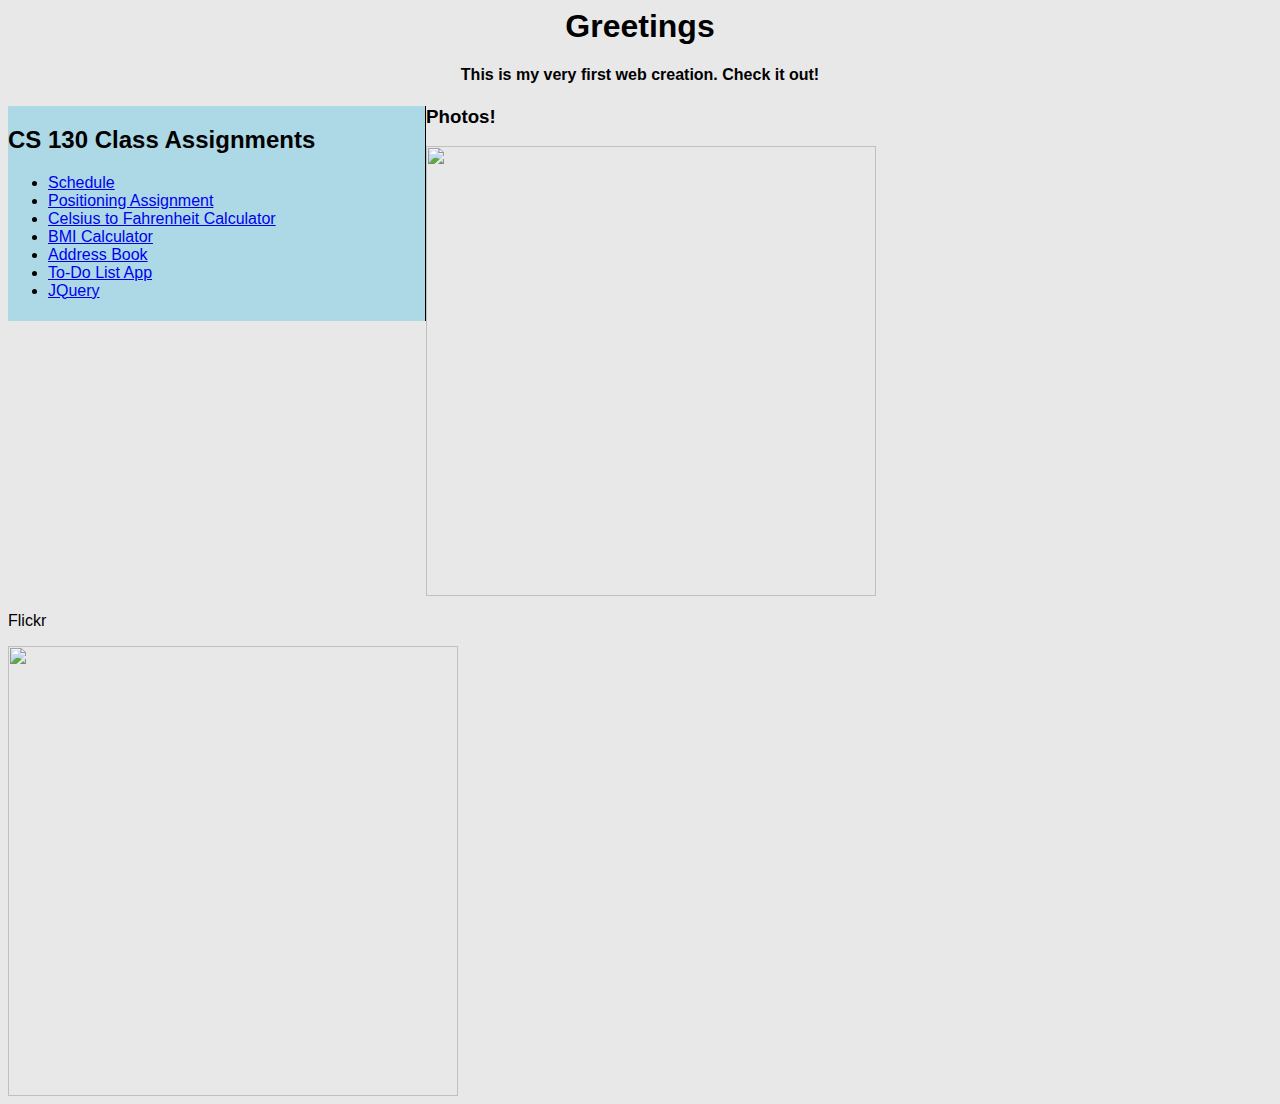
==== index.html @ 8c9910e9 "Merge pull request #7 from millro04/hacktoberfest" ====
<html>
  <head>

  <link rel="stylesheet" type="text/css" href="site1.css" >
  <script src="https://ajax.googleapis.com/ajax/libs/jquery/1.12.0/jquery.min.js"></script>
  <script>
    $(document).ready(function(){

      $("#aboutme").click(function(){
          $("#hiddenpar").slideToggle("slow");
      });


      $("#slide").mouseenter(function(){
          $(this).slideUp(200);
        });

    $("#slide").mouseleave(function(){
      $(this).slideDown(200);
    });

});





  </script>


  <style>


    aside { float:left;
            width: 33%;
            height: 215px;
            background-color:LightBlue;
            border-right:solid black 1.5px;
            }

  strong {float:left;
          width:66.85%;
          height: 215px;
          background-color:LightBlue;

  }





 #slide {margin: 0 auto;
        width: 350px;
        height: 270px;
        border: solid black 2.0px;

      }







  .center{text-align:center;
  }

  #hiddenpar{color: 'Green';
}

  #aboutme{color: 'Purple';
  }






  </style>

    <title>Robert Kyle Miller</title>



  </head>










  <body>
     <h1>Greetings</h1>
     <h4 class="center">This is my very first web creation. Check it out!</h4>

  <aside>
   <h2>CS 130 Class Assignments</h2>
      <ul>
        <li><a href="schedule.html">Schedule</a></li>
        <li><a href="positioning.html">Positioning Assignment</a></li>
        <li><a href="celsius.html">Celsius to Fahrenheit Calculator</a></li>
        <li><a href="BMI.html">BMI Calculator</a></li>
        <li><a href="addressbook.html">Address Book</a></li>
        <li><a href="todolist.html">To-Do List App</a></li>
        <li><a href="testJQuery.html">JQuery</a></li>
      </ul>
    </aside>




      <h3>Photos!</h3>
      <img src="https://scontent-lga3-1.xx.fbcdn.net/hphotos-xtp1/t31.0-8/12308102_792935030832029_6338443999853474836_o.jpg" height="450px">
      <p>Flickr</p>
      <img src="https://farm8.staticflickr.com/7376/12496158665_03e1b5ca88_b.jpg" height="450px">








  </body>





</html>
---- site1.css ----
body{background-color: rgb(232,232,232);
  font-family:sans-serif;
      }
      
      h1{text-align:center;
      }
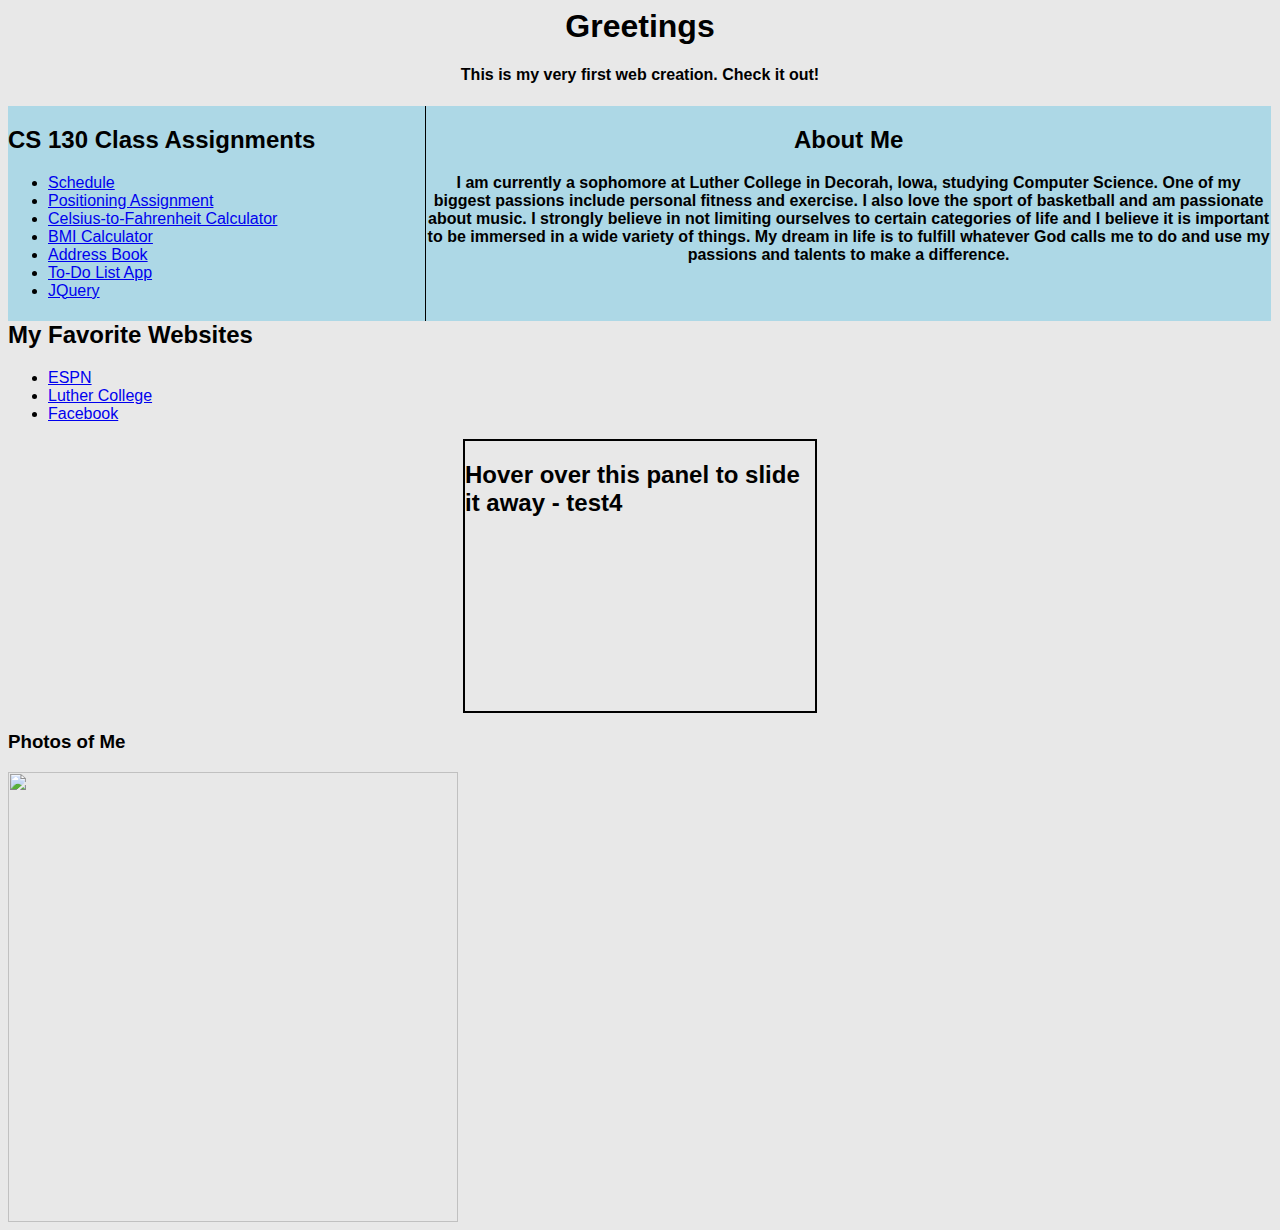
==== commit 134fc69c: "Minor fix" ====
--- a/index.html
+++ b/index.html
@@ -94,6 +94,7 @@
 
 
   <body>
+
      <h1>Greetings</h1>
      <h4 class="center">This is my very first web creation. Check it out!</h4>
 
@@ -102,7 +103,7 @@
       <ul>
         <li><a href="schedule.html">Schedule</a></li>
         <li><a href="positioning.html">Positioning Assignment</a></li>
-        <li><a href="celsius.html">Celsius to Fahrenheit Calculator</a></li>
+        <li><a href="celsius.html">Celsius-to-Fahrenheit Calculator</a></li>
         <li><a href="BMI.html">BMI Calculator</a></li>
         <li><a href="addressbook.html">Address Book</a></li>
         <li><a href="todolist.html">To-Do List App</a></li>
@@ -110,13 +111,41 @@
       </ul>
     </aside>
 
+  <strong>
+  <h2 class="center" id="aboutme">About Me</h2>
+
+  <p class="center" id="hiddenpar">I am currently a sophomore at Luther College in Decorah, Iowa, studying Computer Science. One of my biggest passions include personal fitness and exercise. I also love the sport of basketball and am passionate about music. I strongly believe in not limiting ourselves to certain categories of life and I believe it is important to be immersed in a wide variety of things. My dream in life is to fulfill whatever God calls me to do and use my passions and talents to make a difference.</p>
+  </strong>
 
 
 
-      <h3>Photos!</h3>
+
+
+
+      <h2>My Favorite Websites</h2>
+
+      <ul>
+        <li><a href="http://espn.go.com">ESPN</a></li>
+        <li><a href="http://luther.edu">Luther College</a></li>
+        <li><a href="http://facebook.com">Facebook</a></li>
+      </ul>
+
+
+
+
+      <div id = "slide">
+          <h2> Hover over this panel to slide it away - test4 </h2>
+
+      </div>
+
+
+
+
+      <h3>Photos of Me</h3>
       <img src="https://scontent-lga3-1.xx.fbcdn.net/hphotos-xtp1/t31.0-8/12308102_792935030832029_6338443999853474836_o.jpg" height="450px">
-      <p>Flickr</p>
-      <img src="https://farm8.staticflickr.com/7376/12496158665_03e1b5ca88_b.jpg" height="450px">
+
+
+
 
 
 
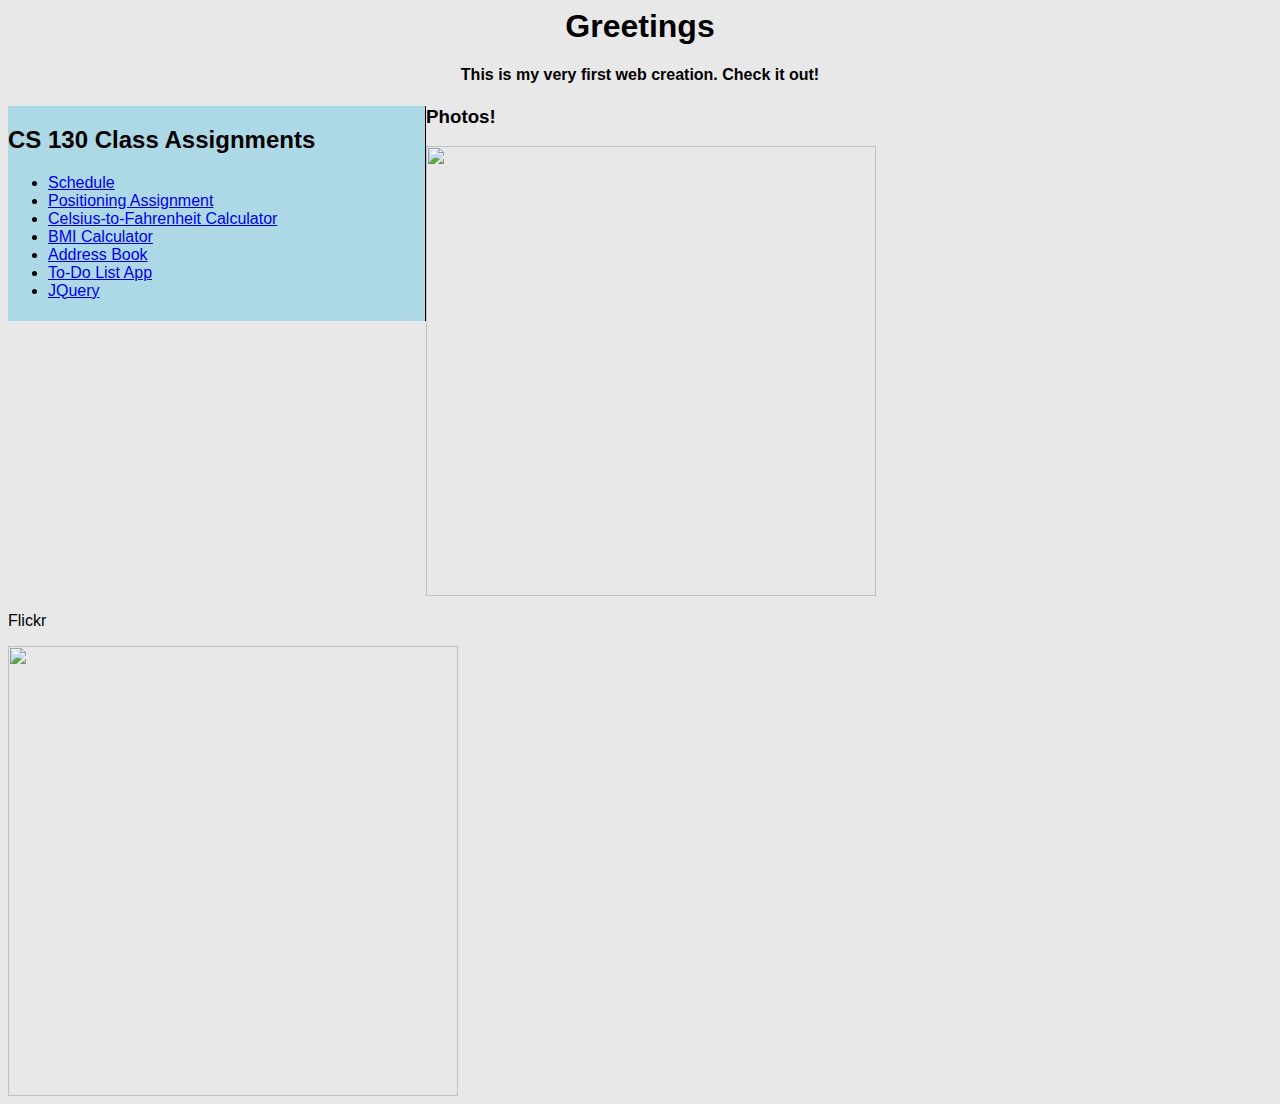
==== commit 7b87eb1e: "Merge pull request #8 from millro04/hacktoberfest" ====
--- a/index.html
+++ b/index.html
@@ -94,7 +94,6 @@
 
 
   <body>
-
      <h1>Greetings</h1>
      <h4 class="center">This is my very first web creation. Check it out!</h4>
 
@@ -111,41 +110,13 @@
       </ul>
     </aside>
 
-  <strong>
-  <h2 class="center" id="aboutme">About Me</h2>
-
-  <p class="center" id="hiddenpar">I am currently a sophomore at Luther College in Decorah, Iowa, studying Computer Science. One of my biggest passions include personal fitness and exercise. I also love the sport of basketball and am passionate about music. I strongly believe in not limiting ourselves to certain categories of life and I believe it is important to be immersed in a wide variety of things. My dream in life is to fulfill whatever God calls me to do and use my passions and talents to make a difference.</p>
-  </strong>
 
 
 
-
-
-
-      <h2>My Favorite Websites</h2>
-
-      <ul>
-        <li><a href="http://espn.go.com">ESPN</a></li>
-        <li><a href="http://luther.edu">Luther College</a></li>
-        <li><a href="http://facebook.com">Facebook</a></li>
-      </ul>
-
-
-
-
-      <div id = "slide">
-          <h2> Hover over this panel to slide it away - test4 </h2>
-
-      </div>
-
-
-
-
-      <h3>Photos of Me</h3>
+      <h3>Photos!</h3>
       <img src="https://scontent-lga3-1.xx.fbcdn.net/hphotos-xtp1/t31.0-8/12308102_792935030832029_6338443999853474836_o.jpg" height="450px">
-
-
-
+      <p>Flickr</p>
+      <img src="https://farm8.staticflickr.com/7376/12496158665_03e1b5ca88_b.jpg" height="450px">
 
 
 
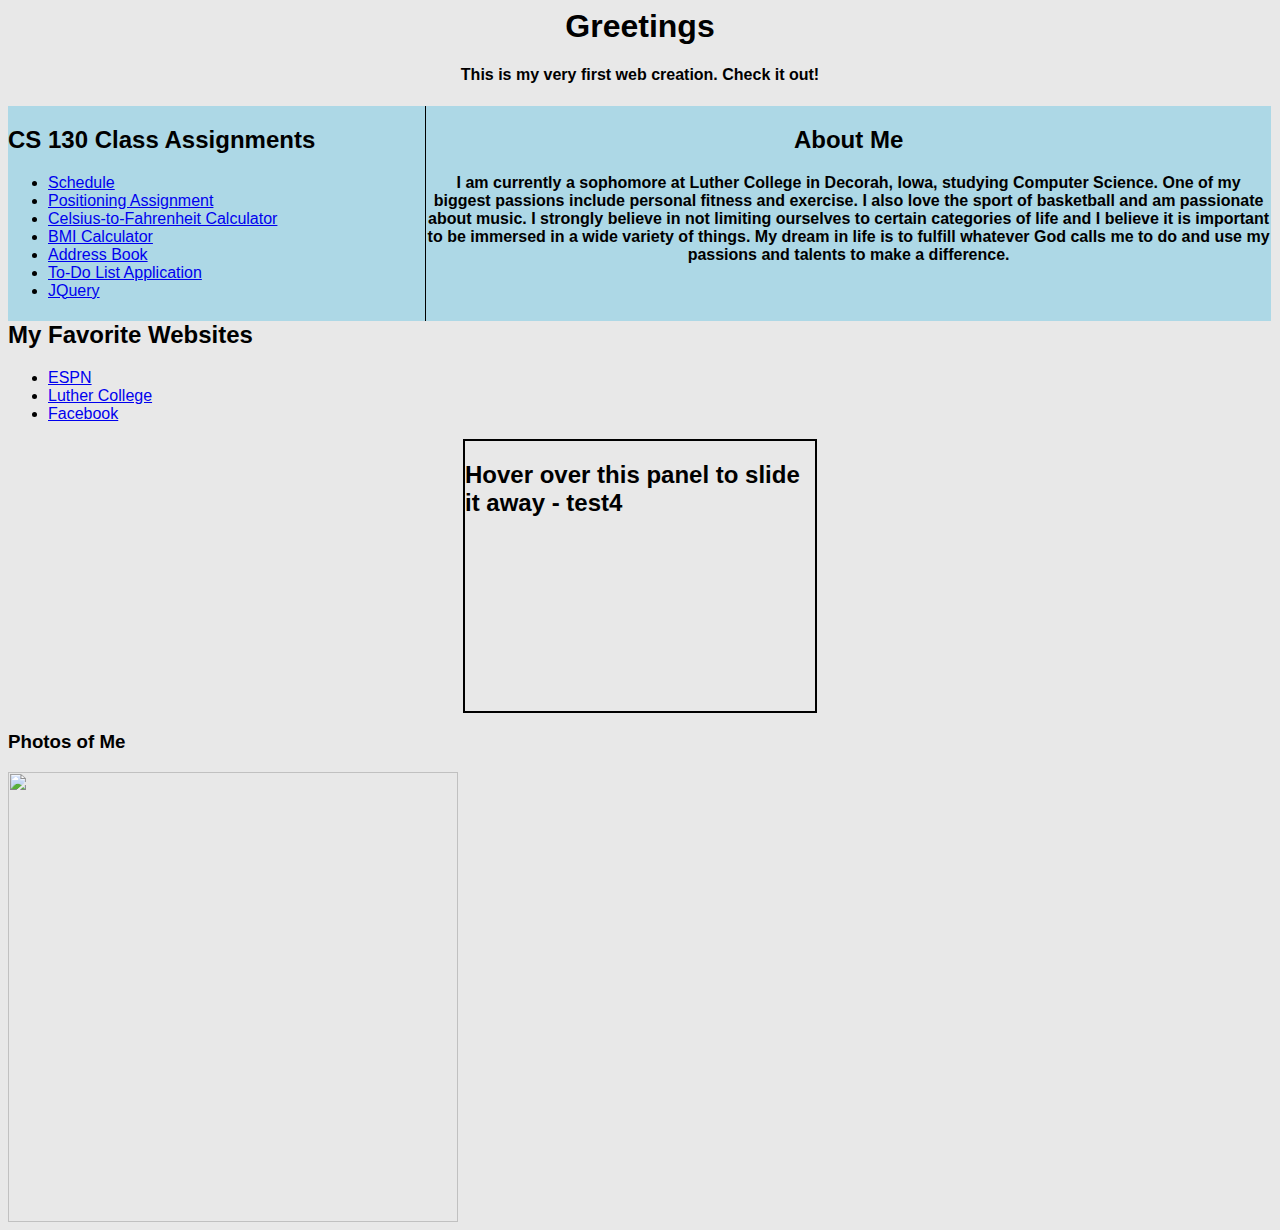
==== commit 7c617c42: "Minor fix" ====
--- a/index.html
+++ b/index.html
@@ -94,6 +94,7 @@
 
 
   <body>
+
      <h1>Greetings</h1>
      <h4 class="center">This is my very first web creation. Check it out!</h4>
 
@@ -105,18 +106,46 @@
         <li><a href="celsius.html">Celsius-to-Fahrenheit Calculator</a></li>
         <li><a href="BMI.html">BMI Calculator</a></li>
         <li><a href="addressbook.html">Address Book</a></li>
-        <li><a href="todolist.html">To-Do List App</a></li>
+        <li><a href="todolist.html">To-Do List Application</a></li>
         <li><a href="testJQuery.html">JQuery</a></li>
       </ul>
     </aside>
 
+  <strong>
+  <h2 class="center" id="aboutme">About Me</h2>
+
+  <p class="center" id="hiddenpar">I am currently a sophomore at Luther College in Decorah, Iowa, studying Computer Science. One of my biggest passions include personal fitness and exercise. I also love the sport of basketball and am passionate about music. I strongly believe in not limiting ourselves to certain categories of life and I believe it is important to be immersed in a wide variety of things. My dream in life is to fulfill whatever God calls me to do and use my passions and talents to make a difference.</p>
+  </strong>
 
 
 
-      <h3>Photos!</h3>
+
+
+
+      <h2>My Favorite Websites</h2>
+
+      <ul>
+        <li><a href="http://espn.go.com">ESPN</a></li>
+        <li><a href="http://luther.edu">Luther College</a></li>
+        <li><a href="http://facebook.com">Facebook</a></li>
+      </ul>
+
+
+
+
+      <div id = "slide">
+          <h2> Hover over this panel to slide it away - test4 </h2>
+
+      </div>
+
+
+
+
+      <h3>Photos of Me</h3>
       <img src="https://scontent-lga3-1.xx.fbcdn.net/hphotos-xtp1/t31.0-8/12308102_792935030832029_6338443999853474836_o.jpg" height="450px">
-      <p>Flickr</p>
-      <img src="https://farm8.staticflickr.com/7376/12496158665_03e1b5ca88_b.jpg" height="450px">
+
+
+
 
 
 
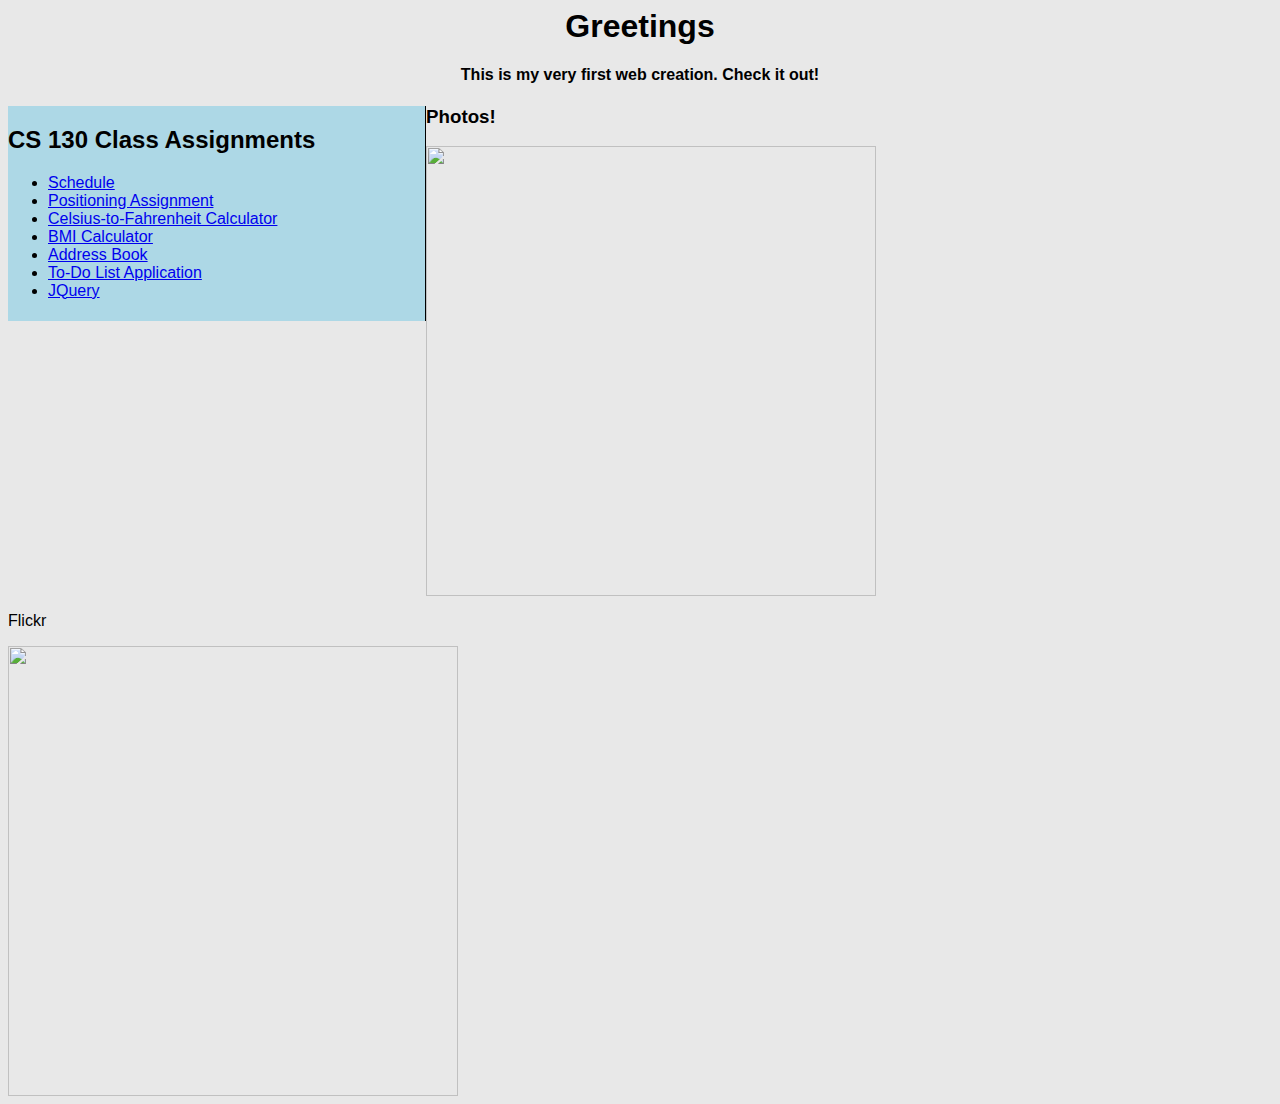
==== commit 8f989a0d: "Merge pull request #9 from millro04/hacktoberfest" ====
--- a/index.html
+++ b/index.html
@@ -94,7 +94,6 @@
 
 
   <body>
-
      <h1>Greetings</h1>
      <h4 class="center">This is my very first web creation. Check it out!</h4>
 
@@ -111,41 +110,13 @@
       </ul>
     </aside>
 
-  <strong>
-  <h2 class="center" id="aboutme">About Me</h2>
-
-  <p class="center" id="hiddenpar">I am currently a sophomore at Luther College in Decorah, Iowa, studying Computer Science. One of my biggest passions include personal fitness and exercise. I also love the sport of basketball and am passionate about music. I strongly believe in not limiting ourselves to certain categories of life and I believe it is important to be immersed in a wide variety of things. My dream in life is to fulfill whatever God calls me to do and use my passions and talents to make a difference.</p>
-  </strong>
 
 
 
-
-
-
-      <h2>My Favorite Websites</h2>
-
-      <ul>
-        <li><a href="http://espn.go.com">ESPN</a></li>
-        <li><a href="http://luther.edu">Luther College</a></li>
-        <li><a href="http://facebook.com">Facebook</a></li>
-      </ul>
-
-
-
-
-      <div id = "slide">
-          <h2> Hover over this panel to slide it away - test4 </h2>
-
-      </div>
-
-
-
-
-      <h3>Photos of Me</h3>
+      <h3>Photos!</h3>
       <img src="https://scontent-lga3-1.xx.fbcdn.net/hphotos-xtp1/t31.0-8/12308102_792935030832029_6338443999853474836_o.jpg" height="450px">
-
-
-
+      <p>Flickr</p>
+      <img src="https://farm8.staticflickr.com/7376/12496158665_03e1b5ca88_b.jpg" height="450px">
 
 
 
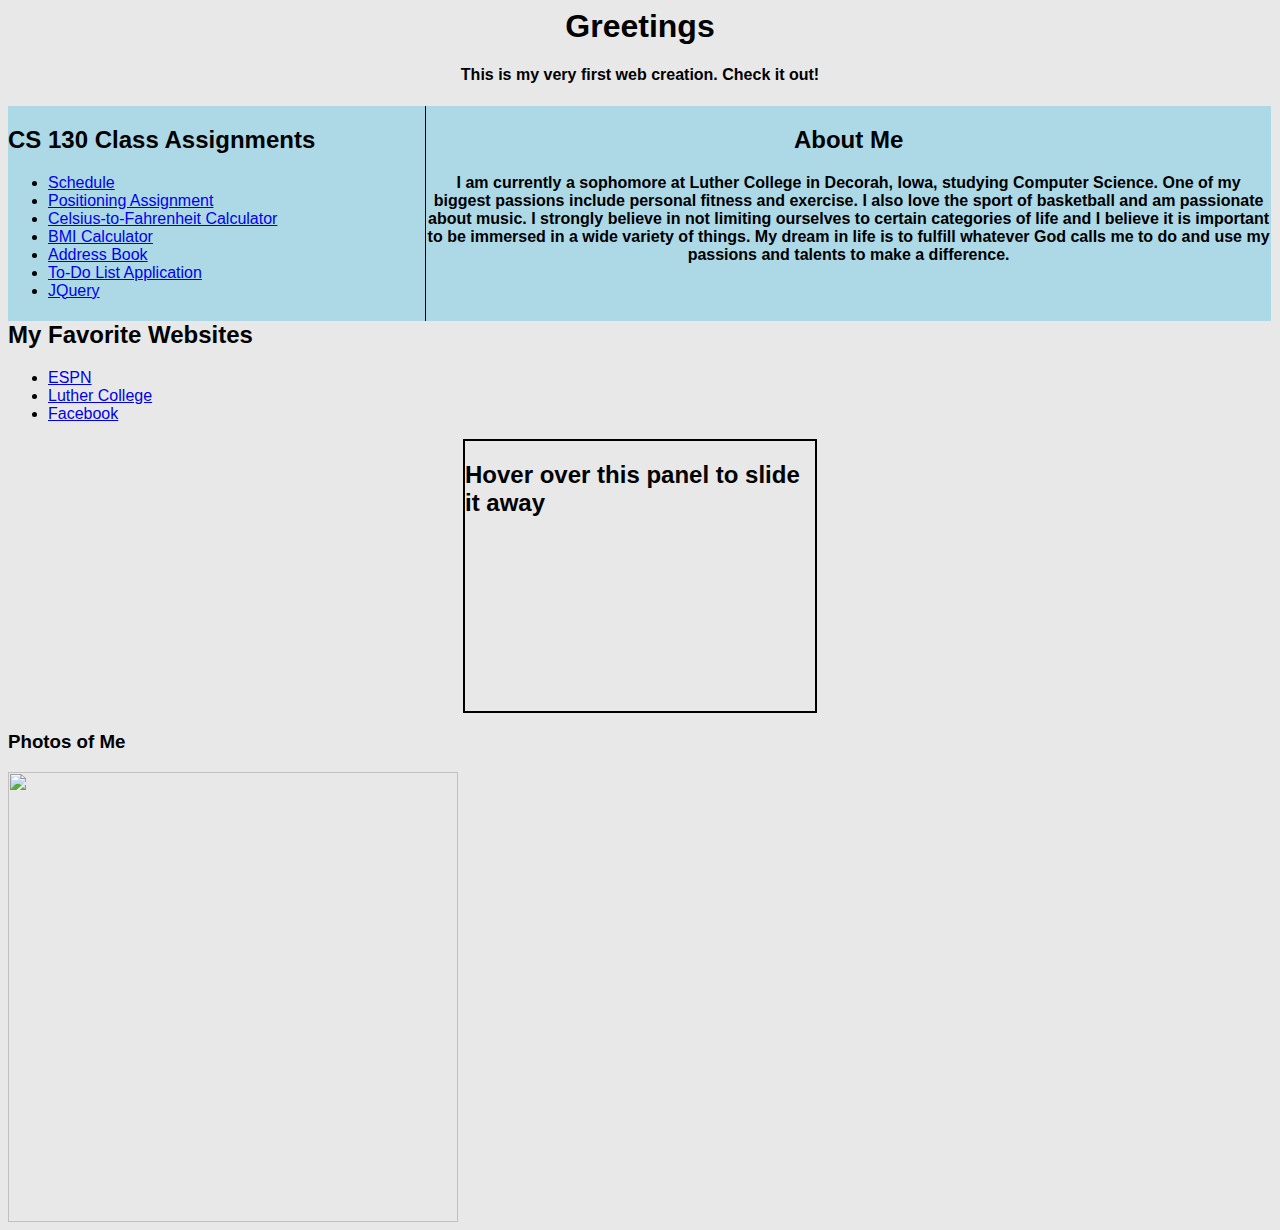
==== commit 880b47a2: "Remove test label" ====
--- a/index.html
+++ b/index.html
@@ -94,6 +94,7 @@
 
 
   <body>
+
      <h1>Greetings</h1>
      <h4 class="center">This is my very first web creation. Check it out!</h4>
 
@@ -110,13 +111,41 @@
       </ul>
     </aside>
 
+  <strong>
+  <h2 class="center" id="aboutme">About Me</h2>
+
+  <p class="center" id="hiddenpar">I am currently a sophomore at Luther College in Decorah, Iowa, studying Computer Science. One of my biggest passions include personal fitness and exercise. I also love the sport of basketball and am passionate about music. I strongly believe in not limiting ourselves to certain categories of life and I believe it is important to be immersed in a wide variety of things. My dream in life is to fulfill whatever God calls me to do and use my passions and talents to make a difference.</p>
+  </strong>
 
 
 
-      <h3>Photos!</h3>
+
+
+
+      <h2>My Favorite Websites</h2>
+
+      <ul>
+        <li><a href="http://espn.go.com">ESPN</a></li>
+        <li><a href="http://luther.edu">Luther College</a></li>
+        <li><a href="http://facebook.com">Facebook</a></li>
+      </ul>
+
+
+
+
+      <div id = "slide">
+          <h2> Hover over this panel to slide it away </h2>
+
+      </div>
+
+
+
+
+      <h3>Photos of Me</h3>
       <img src="https://scontent-lga3-1.xx.fbcdn.net/hphotos-xtp1/t31.0-8/12308102_792935030832029_6338443999853474836_o.jpg" height="450px">
-      <p>Flickr</p>
-      <img src="https://farm8.staticflickr.com/7376/12496158665_03e1b5ca88_b.jpg" height="450px">
+
+
+
 
 
 
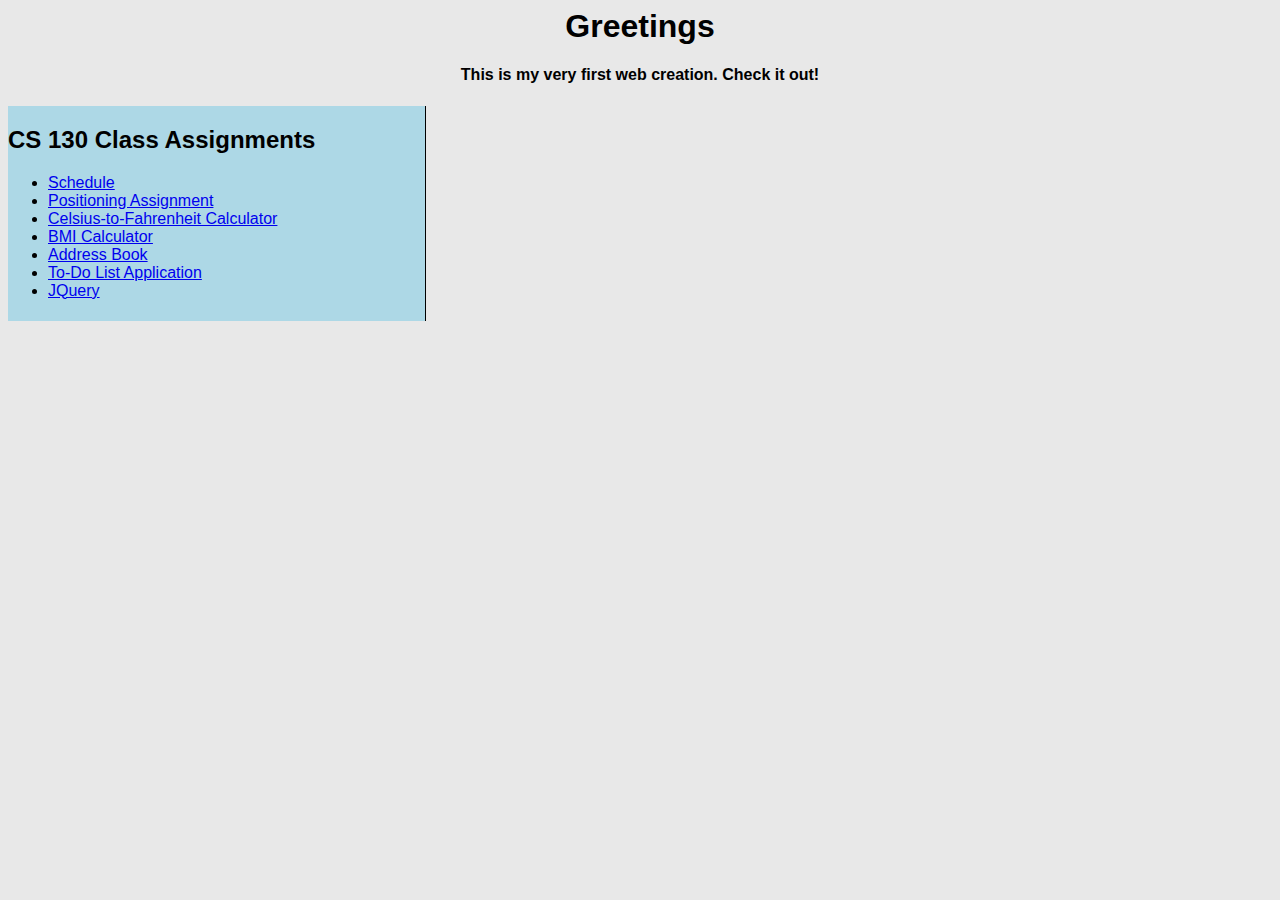
==== commit 9ec0176e: "resolve conflicts and update photos" ====
--- a/index.html
+++ b/index.html
@@ -94,7 +94,6 @@
 
 
   <body>
-
      <h1>Greetings</h1>
      <h4 class="center">This is my very first web creation. Check it out!</h4>
 
@@ -111,47 +110,6 @@
       </ul>
     </aside>
 
-  <strong>
-  <h2 class="center" id="aboutme">About Me</h2>
-
-  <p class="center" id="hiddenpar">I am currently a sophomore at Luther College in Decorah, Iowa, studying Computer Science. One of my biggest passions include personal fitness and exercise. I also love the sport of basketball and am passionate about music. I strongly believe in not limiting ourselves to certain categories of life and I believe it is important to be immersed in a wide variety of things. My dream in life is to fulfill whatever God calls me to do and use my passions and talents to make a difference.</p>
-  </strong>
-
-
-
-
-
-
-      <h2>My Favorite Websites</h2>
-
-      <ul>
-        <li><a href="http://espn.go.com">ESPN</a></li>
-        <li><a href="http://luther.edu">Luther College</a></li>
-        <li><a href="http://facebook.com">Facebook</a></li>
-      </ul>
-
-
-
-
-      <div id = "slide">
-          <h2> Hover over this panel to slide it away </h2>
-
-      </div>
-
-
-
-
-      <h3>Photos of Me</h3>
-      <img src="https://scontent-lga3-1.xx.fbcdn.net/hphotos-xtp1/t31.0-8/12308102_792935030832029_6338443999853474836_o.jpg" height="450px">
-
-
-
-
-
-
-
-
-
 
 
   </body>
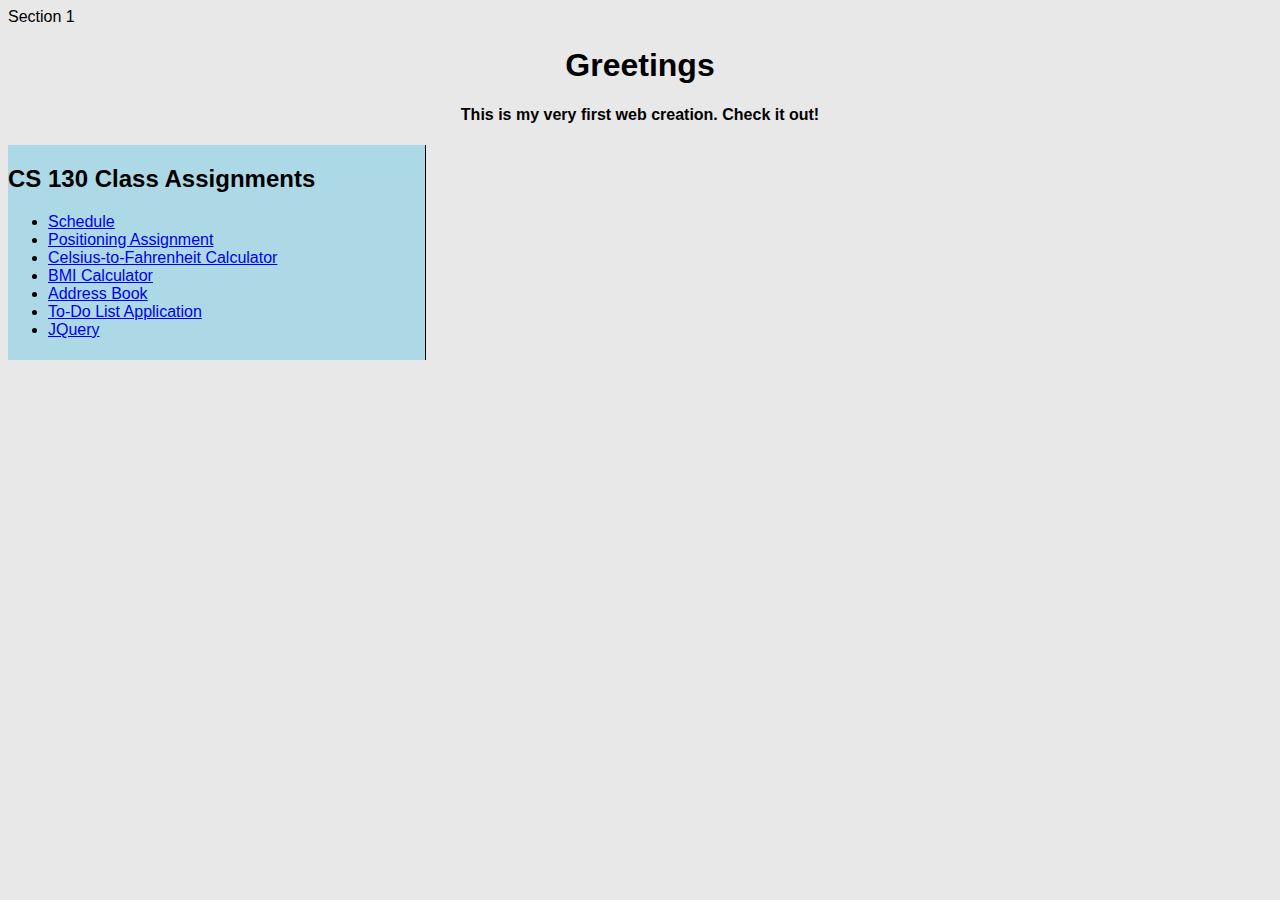
==== commit b628805a: "Merge 77bd09976523d3b0beae043b805cd9bed2246021 into 40b46b83ac01773b7387ce62a35ec8d5a7252eed" ====
--- a/index.html
+++ b/index.html
@@ -80,6 +80,7 @@
 
     <title>Robert Kyle Miller</title>
 
+    <div>Section 1</div>
 
 
   </head>
